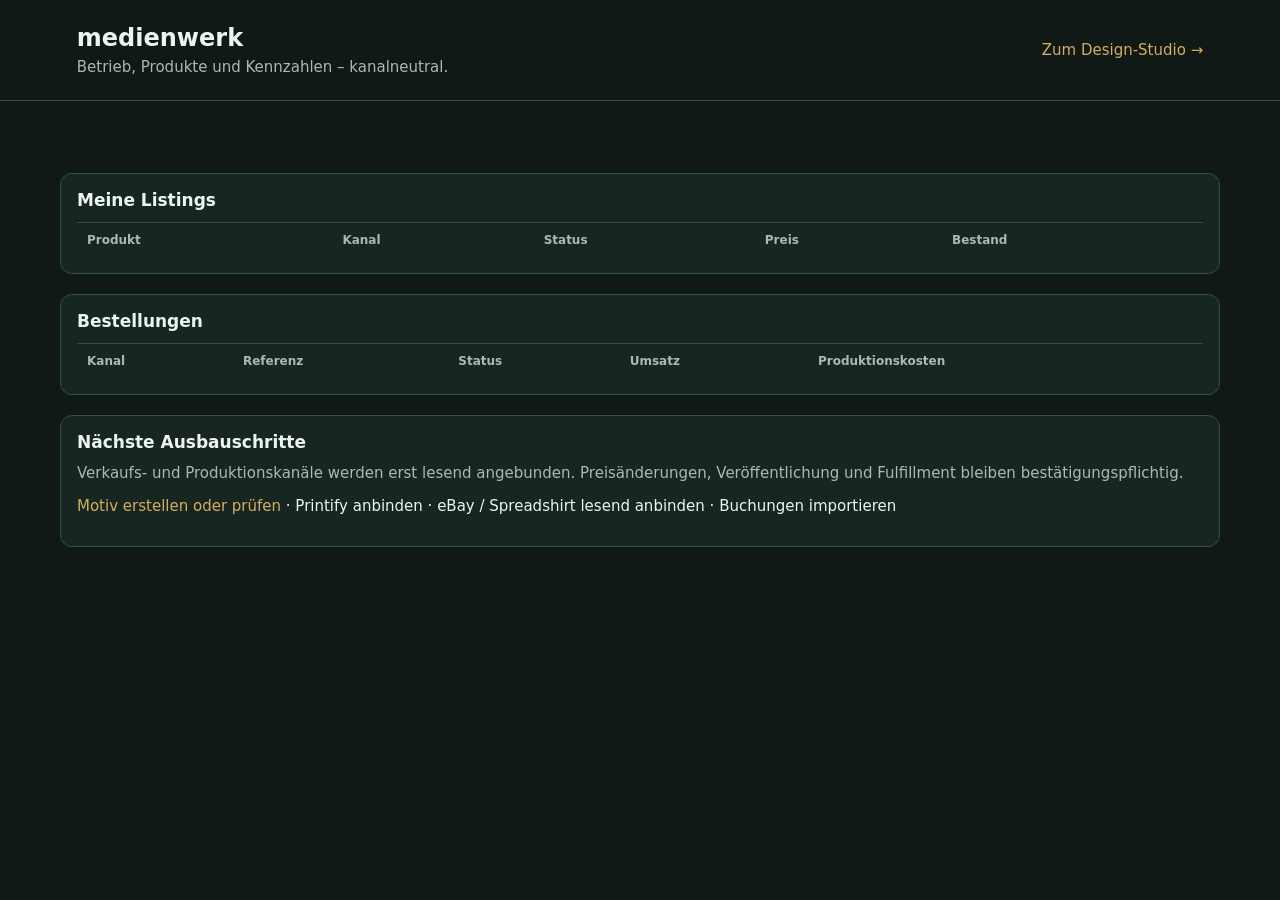
==== app/static/command.html @ e49d7b9c "Ausgangsstand vor dem medienwerk-Umbau Erster Commit dieses Arbeitsordners - das Repo hatte bis hier" ====
<!doctype html>
<html lang="de"><head><meta charset="utf-8"><meta name="viewport" content="width=device-width,initial-scale=1">
<title>medienwerk</title><link rel="icon" type="image/svg+xml" href="/favicon.svg?v=7"><style>
:root{color-scheme:dark;--bg:#101916;--card:#172621;--line:#315145;--ink:#edf4ef;--muted:#a8bbb1;--accent:#d5ad62}
*{box-sizing:border-box}body{margin:0;font:15px system-ui;background:var(--bg);color:var(--ink)}header{padding:24px max(20px,6vw);border-bottom:1px solid var(--line);display:flex;justify-content:space-between;align-items:center}h1{margin:0;font-size:24px}a{color:var(--accent);text-decoration:none}.wrap{max-width:1200px;margin:0 auto;padding:28px 20px}.sub{color:var(--muted);margin:6px 0 0}.grid{display:grid;grid-template-columns:repeat(5,1fr);gap:12px;margin:22px 0}.card,.panel{background:var(--card);border:1px solid var(--line);border-radius:12px;padding:16px}.number{font-size:26px;font-weight:700;color:var(--accent)}.label{color:var(--muted);font-size:13px}section{margin-top:20px}h2{font-size:17px;margin:0 0 12px}table{width:100%;border-collapse:collapse}th,td{text-align:left;padding:10px;border-top:1px solid var(--line)}th{color:var(--muted);font-size:12px}.empty{color:var(--muted);padding:8px 0}@media(max-width:760px){.grid{grid-template-columns:repeat(2,1fr)}.tablewrap{overflow:auto}}
</style></head><body>
<header><div><h1>medienwerk</h1><p class="sub">Betrieb, Produkte und Kennzahlen – kanalneutral.</p></div><a href="/studio">Zum Design-Studio →</a></header>
<main class="wrap"><div class="grid" id="kpis"></div>
<section class="panel"><h2>Meine Listings</h2><div class="tablewrap"><table><thead><tr><th>Produkt</th><th>Kanal</th><th>Status</th><th>Preis</th><th>Bestand</th></tr></thead><tbody id="listings"></tbody></table></div></section>
<section class="panel"><h2>Bestellungen</h2><div class="tablewrap"><table><thead><tr><th>Kanal</th><th>Referenz</th><th>Status</th><th>Umsatz</th><th>Produktionskosten</th></tr></thead><tbody id="orders"></tbody></table></div></section>
<section class="panel"><h2>Nächste Ausbauschritte</h2><p class="sub">Verkaufs- und Produktionskanäle werden erst lesend angebunden. Preisänderungen, Veröffentlichung und Fulfillment bleiben bestätigungspflichtig.</p><p><a href="/studio">Motiv erstellen oder prüfen</a> · Printify anbinden · eBay / Spreadshirt lesend anbinden · Buchungen importieren</p></section></main>
<script>
const euro=n=>n==null?'—':new Intl.NumberFormat('de-DE',{style:'currency',currency:'EUR'}).format(n);
const row=(cells)=>'<tr>'+cells.map(x=>'<td>'+x+'</td>').join('')+'</tr>';
fetch('/api/v1/pod/dashboard').then(r=>r.json()).then(d=>{
 const k=[['Produkte',d.kpis.products],['Aktive Listings',d.kpis.active_listings],['Offene Bestellungen',d.kpis.open_orders],['Umsatz',euro(d.kpis.revenue_eur)],['Deckungsbeitrag',euro(d.kpis.contribution_eur)]];
 document.querySelector('#kpis').innerHTML=k.map(([a,b])=>`<div class="card"><div class="number">${b}</div><div class="label">${a}</div></div>`).join('');
 document.querySelector('#listings').innerHTML=d.listings.length?d.listings.map(x=>row([x.product_id,x.channel,x.status,euro(x.price_eur),x.quantity_available??'auf Abruf'])).join(''):'<tr><td colspan="5" class="empty">Noch keine Listings verbunden.</td></tr>';
 document.querySelector('#orders').innerHTML=d.orders.length?d.orders.map(x=>row([x.channel,x.external_id??'—',x.status,euro(x.sale_total_eur),euro(x.fulfillment_cost_eur)])).join(''):'<tr><td colspan="5" class="empty">Noch keine Bestellungen importiert.</td></tr>';
});
</script></body></html>
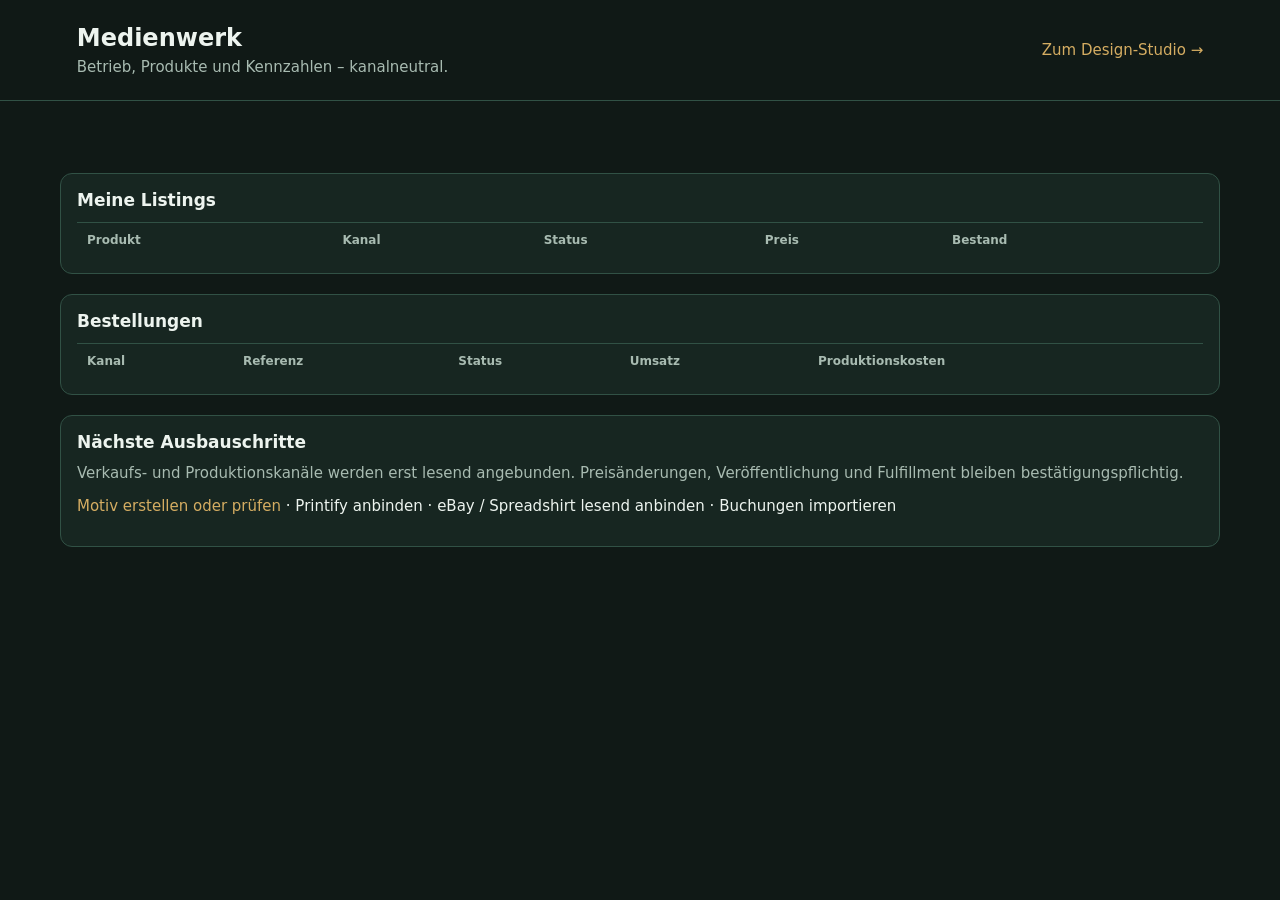
==== commit b09e21c5: "Veroeffentlichung und Bestellimport fuer den Neubau freigeraeumt (Weg A) Die fuenf Module, die sich " ====
--- a/app/static/command.html
+++ b/app/static/command.html
@@ -1,10 +1,10 @@
 <!doctype html>
 <html lang="de"><head><meta charset="utf-8"><meta name="viewport" content="width=device-width,initial-scale=1">
-<title>medienwerk</title><link rel="icon" type="image/svg+xml" href="/favicon.svg?v=7"><style>
+<title>Medienwerk</title><link rel="icon" type="image/svg+xml" href="/favicon.svg?v=7"><style>
 :root{color-scheme:dark;--bg:#101916;--card:#172621;--line:#315145;--ink:#edf4ef;--muted:#a8bbb1;--accent:#d5ad62}
 *{box-sizing:border-box}body{margin:0;font:15px system-ui;background:var(--bg);color:var(--ink)}header{padding:24px max(20px,6vw);border-bottom:1px solid var(--line);display:flex;justify-content:space-between;align-items:center}h1{margin:0;font-size:24px}a{color:var(--accent);text-decoration:none}.wrap{max-width:1200px;margin:0 auto;padding:28px 20px}.sub{color:var(--muted);margin:6px 0 0}.grid{display:grid;grid-template-columns:repeat(5,1fr);gap:12px;margin:22px 0}.card,.panel{background:var(--card);border:1px solid var(--line);border-radius:12px;padding:16px}.number{font-size:26px;font-weight:700;color:var(--accent)}.label{color:var(--muted);font-size:13px}section{margin-top:20px}h2{font-size:17px;margin:0 0 12px}table{width:100%;border-collapse:collapse}th,td{text-align:left;padding:10px;border-top:1px solid var(--line)}th{color:var(--muted);font-size:12px}.empty{color:var(--muted);padding:8px 0}@media(max-width:760px){.grid{grid-template-columns:repeat(2,1fr)}.tablewrap{overflow:auto}}
 </style></head><body>
-<header><div><h1>medienwerk</h1><p class="sub">Betrieb, Produkte und Kennzahlen – kanalneutral.</p></div><a href="/studio">Zum Design-Studio →</a></header>
+<header><div><h1>Medienwerk</h1><p class="sub">Betrieb, Produkte und Kennzahlen – kanalneutral.</p></div><a href="/studio">Zum Design-Studio →</a></header>
 <main class="wrap"><div class="grid" id="kpis"></div>
 <section class="panel"><h2>Meine Listings</h2><div class="tablewrap"><table><thead><tr><th>Produkt</th><th>Kanal</th><th>Status</th><th>Preis</th><th>Bestand</th></tr></thead><tbody id="listings"></tbody></table></div></section>
 <section class="panel"><h2>Bestellungen</h2><div class="tablewrap"><table><thead><tr><th>Kanal</th><th>Referenz</th><th>Status</th><th>Umsatz</th><th>Produktionskosten</th></tr></thead><tbody id="orders"></tbody></table></div></section>
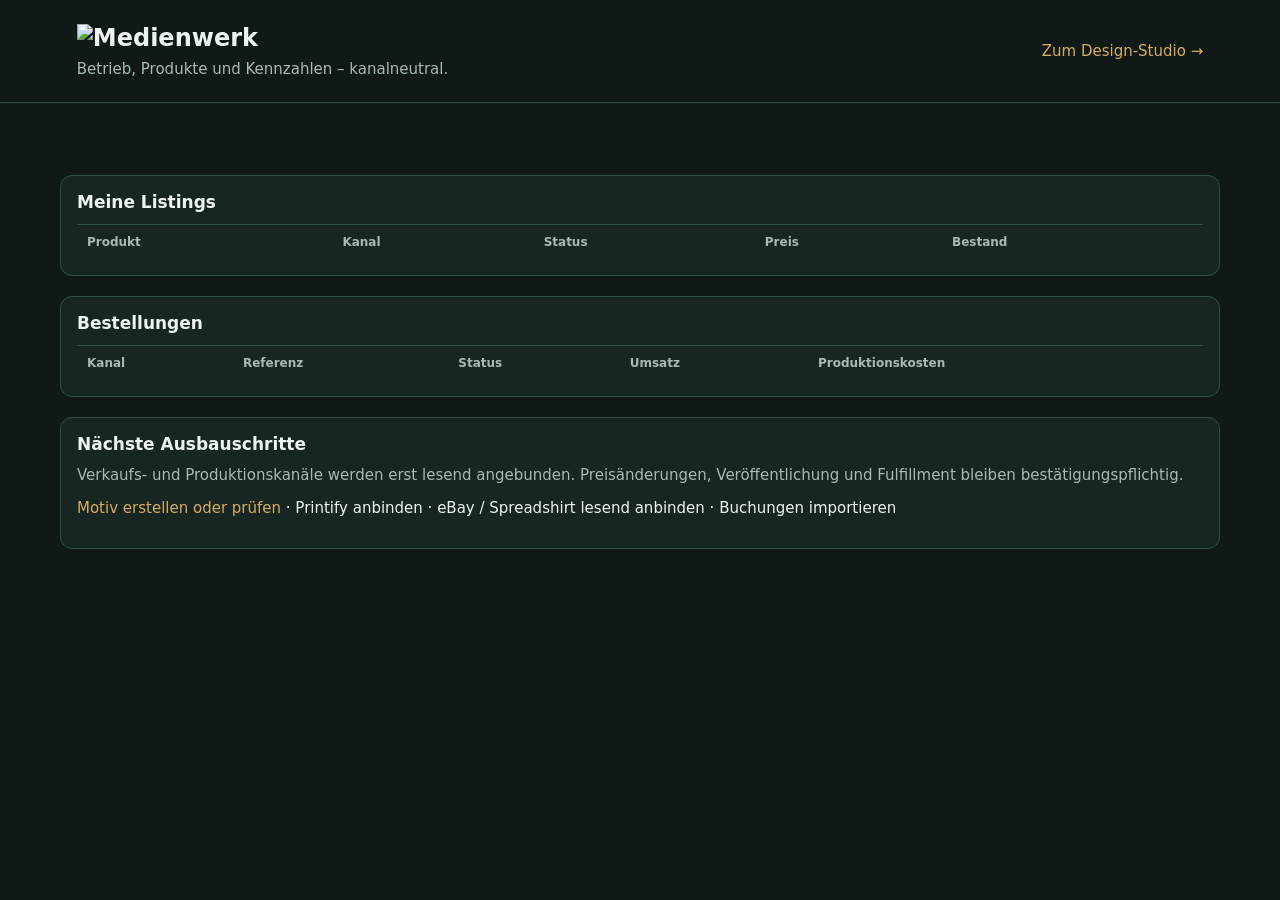
==== commit dd6218ff: "Eigenes Logo in Studio, Dashboard und Uebersicht statt Eigenbau-Symbol Zwei Fassungen (dunkle Schrif" ====
--- a/app/static/command.html
+++ b/app/static/command.html
@@ -4,7 +4,7 @@
 :root{color-scheme:dark;--bg:#101916;--card:#172621;--line:#315145;--ink:#edf4ef;--muted:#a8bbb1;--accent:#d5ad62}
 *{box-sizing:border-box}body{margin:0;font:15px system-ui;background:var(--bg);color:var(--ink)}header{padding:24px max(20px,6vw);border-bottom:1px solid var(--line);display:flex;justify-content:space-between;align-items:center}h1{margin:0;font-size:24px}a{color:var(--accent);text-decoration:none}.wrap{max-width:1200px;margin:0 auto;padding:28px 20px}.sub{color:var(--muted);margin:6px 0 0}.grid{display:grid;grid-template-columns:repeat(5,1fr);gap:12px;margin:22px 0}.card,.panel{background:var(--card);border:1px solid var(--line);border-radius:12px;padding:16px}.number{font-size:26px;font-weight:700;color:var(--accent)}.label{color:var(--muted);font-size:13px}section{margin-top:20px}h2{font-size:17px;margin:0 0 12px}table{width:100%;border-collapse:collapse}th,td{text-align:left;padding:10px;border-top:1px solid var(--line)}th{color:var(--muted);font-size:12px}.empty{color:var(--muted);padding:8px 0}@media(max-width:760px){.grid{grid-template-columns:repeat(2,1fr)}.tablewrap{overflow:auto}}
 </style></head><body>
-<header><div><h1>Medienwerk</h1><p class="sub">Betrieb, Produkte und Kennzahlen – kanalneutral.</p></div><a href="/studio">Zum Design-Studio →</a></header>
+<header><div><h1><img src="/logo-hell.png" alt="Medienwerk" style="display:block;height:30px;width:auto"></h1><p class="sub">Betrieb, Produkte und Kennzahlen – kanalneutral.</p></div><a href="/studio">Zum Design-Studio →</a></header>
 <main class="wrap"><div class="grid" id="kpis"></div>
 <section class="panel"><h2>Meine Listings</h2><div class="tablewrap"><table><thead><tr><th>Produkt</th><th>Kanal</th><th>Status</th><th>Preis</th><th>Bestand</th></tr></thead><tbody id="listings"></tbody></table></div></section>
 <section class="panel"><h2>Bestellungen</h2><div class="tablewrap"><table><thead><tr><th>Kanal</th><th>Referenz</th><th>Status</th><th>Umsatz</th><th>Produktionskosten</th></tr></thead><tbody id="orders"></tbody></table></div></section>
